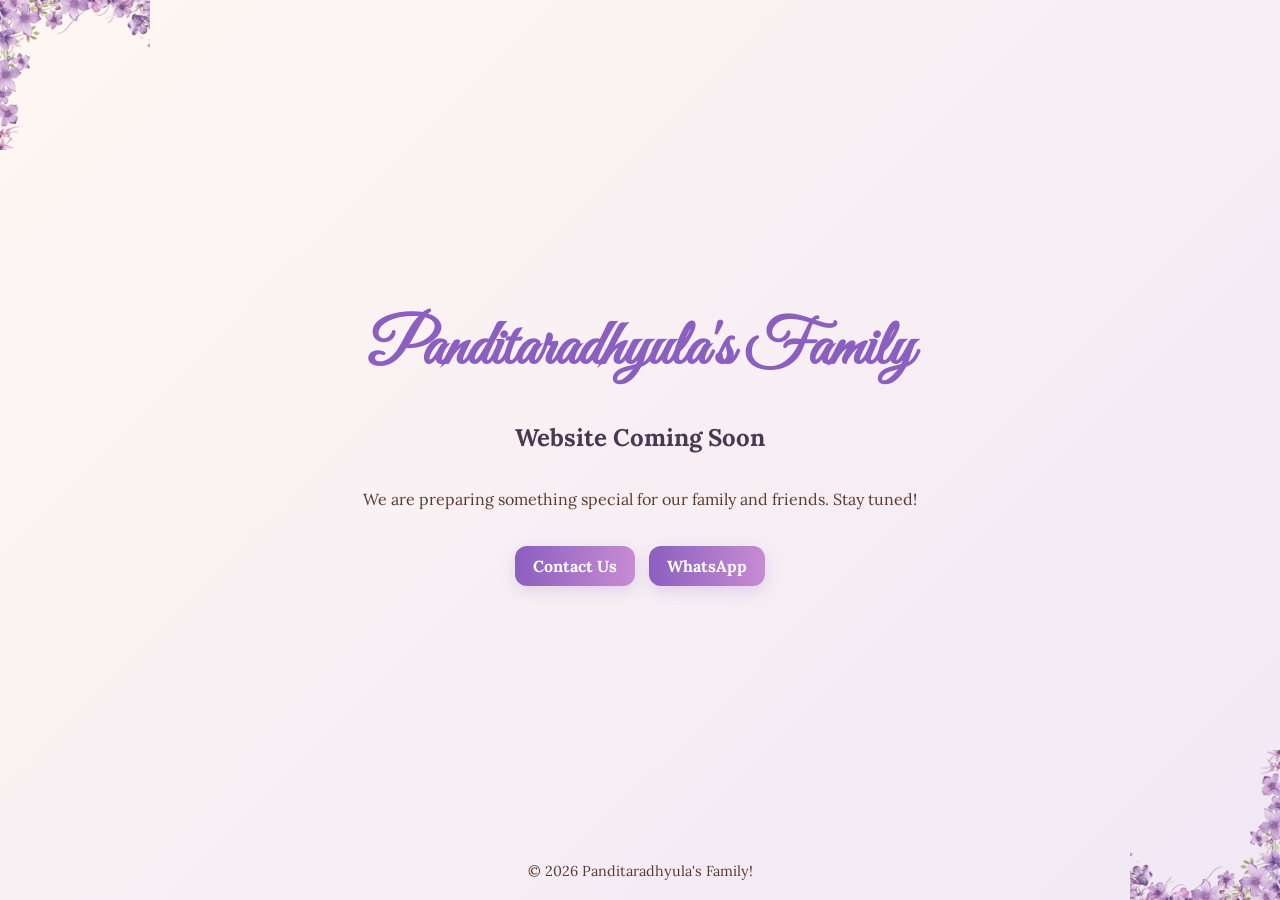
==== sites/panditaradhyula/index.html @ 52ac5c03 "Add Panditaradhyula site" ====
<!DOCTYPE html>
<html lang="en">
<head>
<meta charset="UTF-8">
<meta name="viewport" content="width=device-width, initial-scale=1.0">
<title>Panditaradhyula's Family — Coming Soon</title>

<!-- Google Fonts -->
<link href="https://fonts.googleapis.com/css2?family=Great+Vibes&family=Lora:wght@400;700&display=swap" rel="stylesheet">

<style>
  /* Reset & base */
  * { margin:0; padding:0; box-sizing:border-box; }
  html, body { height:100%; font-family: 'Lora', serif; }

  body {
    display:flex;
    align-items:center;
    justify-content:center;
    background: linear-gradient(135deg, #fff7f2, #f0e8f5);
    color: #5b3b2e;
    text-align:center;
    position:relative;
    overflow:hidden;
  }

  /* Floral corner decorations */
  .corner {
    position:absolute;
    width:150px; height:150px;
    background-image: url('floral.png'); /* placeholder */
    background-size:contain;
    background-repeat:no-repeat;
    opacity:0.8;
  }
  .corner.top-left { top:0; left:0; transform: rotate(0deg); }
  .corner.bottom-right { bottom:0; right:0; transform: rotate(180deg); }

  /* Main content */
  .container { max-width:600px; padding:20px; }
  h1 {
    font-family: 'Great Vibes', cursive;
    font-size:4rem;
    color:#8b5fbf;
    margin-bottom:0.5em;
  }
  h2 {
    font-size:1.5rem;
    color:#4a3750;
    margin-bottom:1.5em;
  }

  p {
    font-size:1rem;
    color:#5b3b2e;
    margin-bottom:2em;
  }

  /* Social / contact buttons */
  .btn {
    display:inline-block;
    margin:5px;
    padding:10px 18px;
    border-radius:12px;
    text-decoration:none;
    font-weight:700;
    color:white;
    background: linear-gradient(90deg,#8b5fbf,#c78bd3);
    box-shadow: 0 5px 15px rgba(139,95,191,0.2);
    transition: all 0.3s ease;
  }
  .btn:hover {
    transform: translateY(-2px);
    box-shadow: 0 8px 20px rgba(139,95,191,0.3);
  }

  /* Footer */
  footer {
    position:absolute;
    bottom:20px;
    width:100%;
    font-size:0.9rem;
    color:#5b3b2e;
  }

  /* Responsive */
  @media(max-width:500px) {
    h1 { font-size:3rem; }
    h2 { font-size:1.2rem; }
  }
</style>
</head>
<body>

<div class="corner top-left"></div>
<div class="corner bottom-right"></div>

<div class="container">
  <h1>Panditaradhyula's Family</h1>
  <h2>Website Coming Soon</h2>
  <p>We are preparing something special for our family and friends. Stay tuned!</p>
  <a class="btn" href="mailto:psaimanikanth17@gmail.com">Contact Us</a>
  <a class="btn" href="https://wa.me/14375576679" target="_blank">WhatsApp</a>
</div>

<footer>© <span id="year"></span> Panditaradhyula's Family!</footer>

<script>
  document.getElementById('year').textContent = new Date().getFullYear();
</script>

</body>
</html>
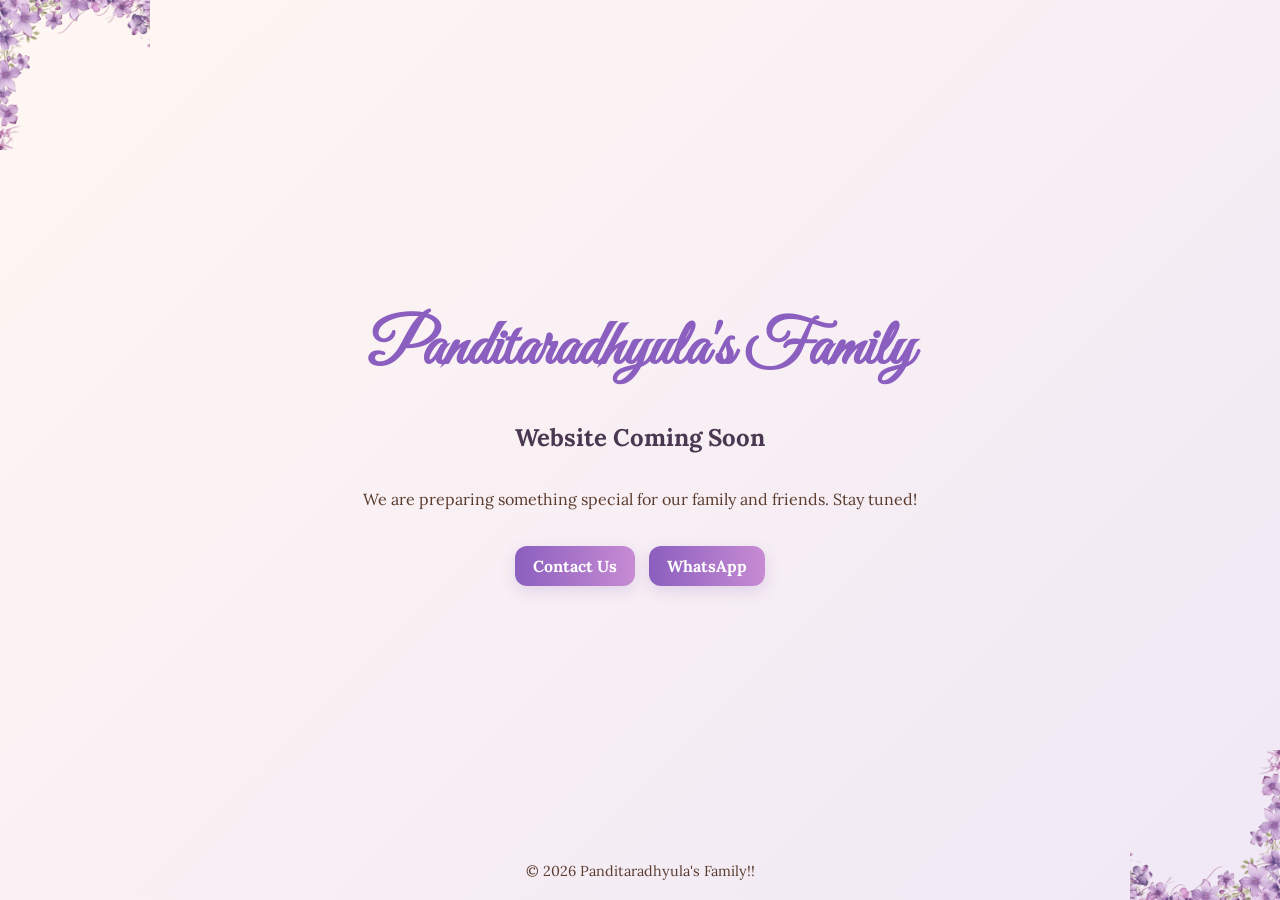
==== commit e83eb2a3: "Format HTML document and update footer year" ====
--- a/sites/panditaradhyula/index.html
+++ b/sites/panditaradhyula/index.html
@@ -103,7 +103,7 @@
   <a class="btn" href="https://wa.me/14375576679" target="_blank">WhatsApp</a>
 </div>
 
-<footer>© <span id="year"></span> Panditaradhyula's Family!</footer>
+<footer>© <span id="year"></span> Panditaradhyula's Family!!</footer>
 
 <script>
   document.getElementById('year').textContent = new Date().getFullYear();
